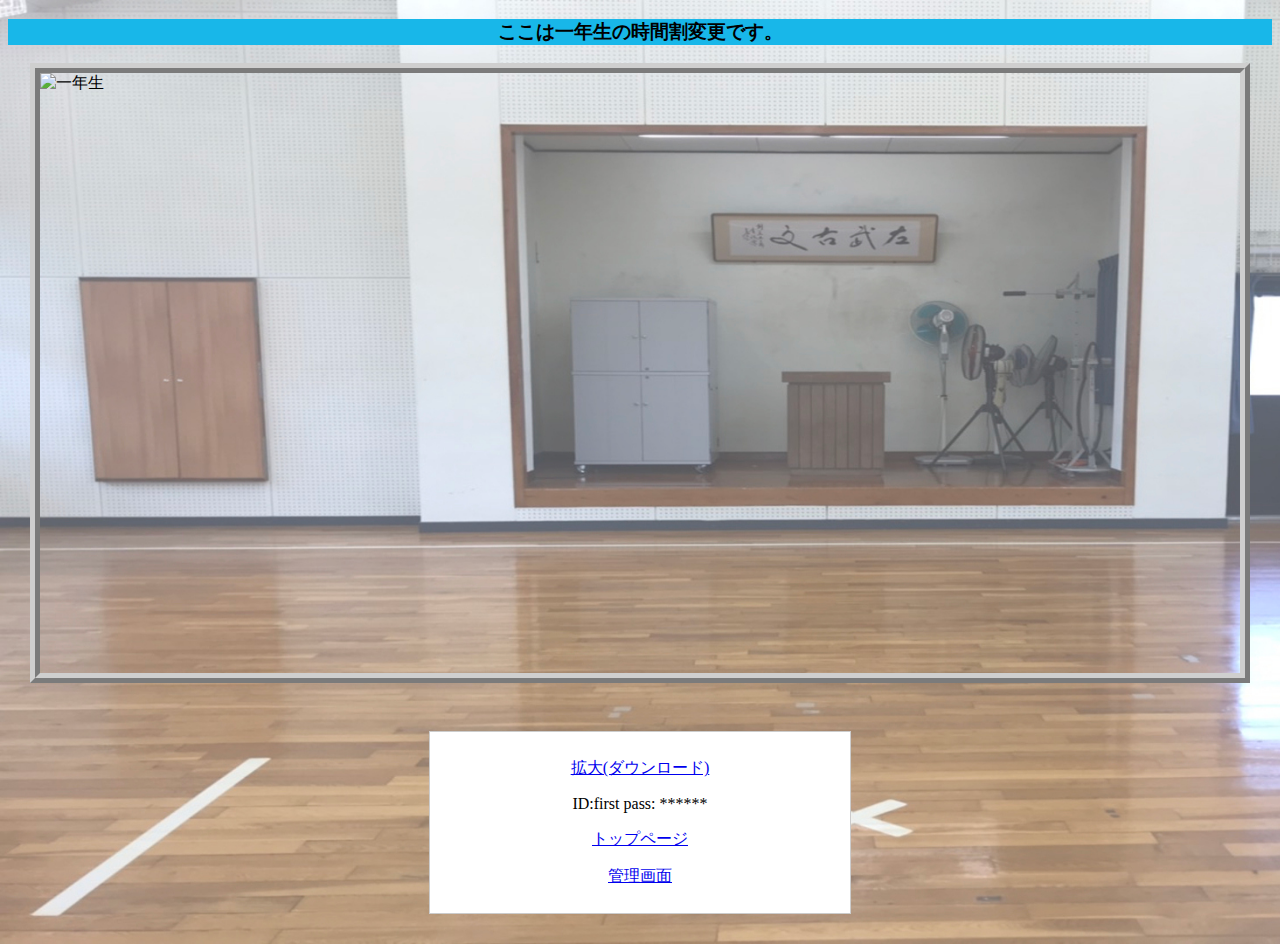
==== first/first.html @ 17603768 "Big Updategit add *" ====
<!DOCTYPE html>
<html>
 <head>
  <meta charset="shift_jis">
  <meta name="viewport" content="width=device-width,initial-scale=1.0">
   <link href="../CSS/imgpc.css" rel="stylesheet" type="text/css" media="(min-width: 640px)">
   <link href="../CSS/imgsmart.css" rel="stylesheet" type="text/css" media="(max-width: 640px)">
   <link href="../CSS/menu.css" rel="stylesheet" type="text/css">
  <title>��N�����Ԋ��ύX</title>
 </head>
 <body>
  <h3>�����͈�N���̎��Ԋ��ύX�ł��B</h3>
  <div class="img">
        <img border="0" width="1200px" height="600px" src="../first/admin/upload/first.jpg" alt="��N��">
    </div><br>
    <div id="sentence">
    <p><a href="../first/admin/upload/first.jpg">�g��(�_�E�����[�h)</a></p>
    <p>ID:first pass: ******</p>
    <p><a href="../index.html">�g�b�v�y�[�W</a></p>
    <p><a href="../first/admin/upload_top.php">�Ǘ����</a></p>
    </div>
 </body>
</html>
---- CSS/imgpc.css ----
@media print, screen and (min-width: 640px) {

body {
    font-family: Meiryo;
    background-image: url(../files/budou.jpg);
    background-size: cover;
}

div#wrapper {
 width: auto;
 height: auto;
 text-align: left;
}

h3 {
    background: #18b7e9;
    text-align: center;
}

div#changelog {
  text-align: center;
}

div#sentence {
    background: #ffffff;
    width: 400px;
    padding: 10px;
    text-align: center;
    border: 1px solid #cccccc;
    margin: 30px auto;
}

.download {
    text-align: center;
}

.img {
    border: 10px ridge #cfcfcf;
    display: block;
    margin-left: auto;
    margin-right: auto;
    width: 1200px;
    height: 600px;
}

a:hover img.imglinksamp03 {
    border: 10px ridge #9f9f9f;
}

div#count {
    display: block;
    margin-left: auto;
    margin-right: auto;
}

}
---- CSS/imgsmart.css ----
@media print, screen and (max-width: 640px) {

body {
    font-family: Meiryo;
    background-image: url(../files/blue.png);
    background-size: cover;
}

div#wrapper {
 width: auto;
 height: auto;
 text-align: left;
}

h3 {
    background: #18b7e9;
    width: 350px;
    text-align: center;
}

div#changelog {
  text-align: center;
}

div#sentence {
    background: #ffffff;
    width: 350px;
    padding: 10px;
    text-align: center;
    border: 1px solid #cccccc;
    margin: 30px auto;
}

.download {
    text-align: center;
}
.img img {
    width: 100%;
    height: auto;
}

.img {
    border: 10px ridge #cfcfcf;
    display: block;
    margin-left: auto;
    margin-right: auto;
    width: auto;
    height: auto;
}

a:hover img.imglinksamp03 {
    border: 10px ridge #9f9f9f;
}

div#count {
    display: block;
    margin-left: auto;
    margin-right: auto;
}

.top {
    text-align: center;
}

}
---- CSS/menu.css ----
div#menu{
  background: #cfcfcf;
}
ul.menu li {
  display: inline;
  margin-right: 50px;
}
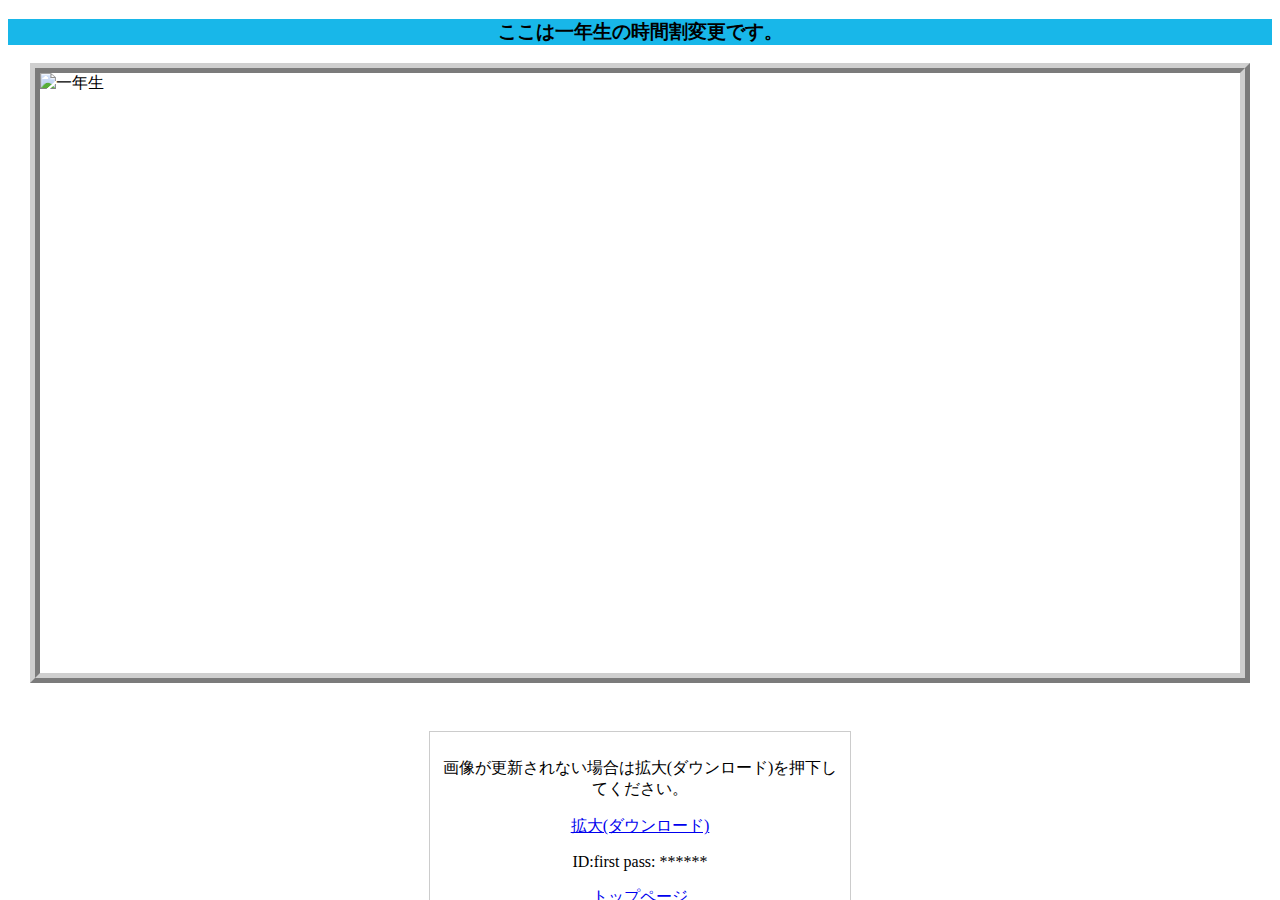
==== commit ce7239d0: "modified" ====
--- a/first/first.html
+++ b/first/first.html
@@ -8,12 +8,23 @@
    <link href="../CSS/menu.css" rel="stylesheet" type="text/css">
   <title>��N�����Ԋ��ύX</title>
  </head>
- <body>
+ <body onload="reloadCheck()">
+ <script type="text/javascript"><!--
+ function reloadCheck()
+ {
+	 if (window.name != "reloadFlag")
+		 {
+		 location.reload(true);
+		 window.name = "reloadFlag";
+		 }
+ }
+ // --></script>
   <h3>�����͈�N���̎��Ԋ��ύX�ł��B</h3>
   <div class="img">
         <img border="0" width="1200px" height="600px" src="../first/admin/upload/first.jpg" alt="��N��">
     </div><br>
     <div id="sentence">
+    <p>�摜���X�V����Ȃ��ꍇ�͊g��(�_�E�����[�h)���������Ă��������B</p>
     <p><a href="../first/admin/upload/first.jpg">�g��(�_�E�����[�h)</a></p>
     <p>ID:first pass: ******</p>
     <p><a href="../index.html">�g�b�v�y�[�W</a></p>
